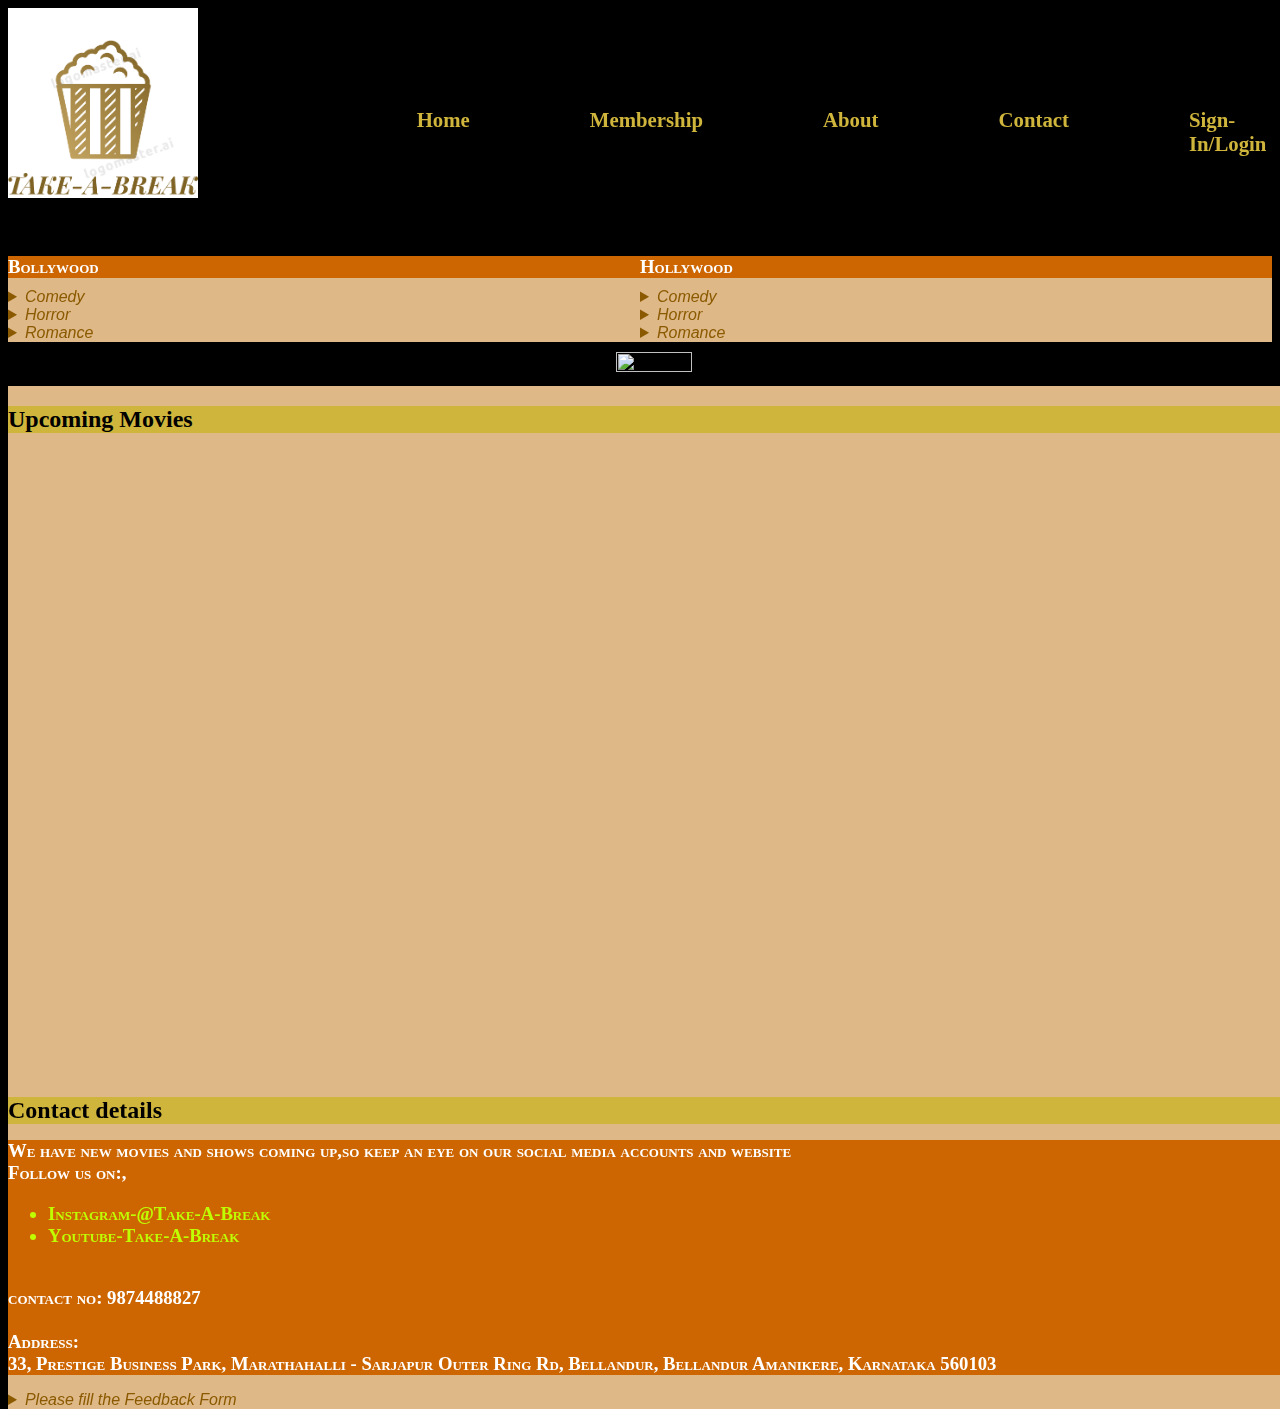
==== index.html @ c6314d43 "modified commit" ====
<!DOCTYPE html>
<html>
<head>
	<title>Take-A-Break - Watch TV Shows and Movies Online</title>
	<link rel="shortcut icon" type="image/png" href="logo-icon.png">
	<link rel="stylesheet" href="TAB.css">
</head>
<body>
	<nav class="total">
		<img src="logo.png"alt="logo"/>
		<<nav class="top">
			<a href="">Home</a>
		    <a href="">Membership</a>
		    <a href="about.html">About</a>
		    <a href="">Contact</a>
		    <a href="">Sign-In/Login</a>
		</nav>


	</nav>
	<nav class="middle">
	<section>
		<h3>Bollywood</h3>
        <details ><summary>Comedy</summary>
        <ul>
            <li><a href="https://youtu.be/VgQUwsUHdqc">Golmaal Again</a></li>
            <li><a href="https://youtu.be/K0eDlFX9GMc">3 idiots</a></li>
            <li><a href="https://youtu.be/N_WD28tkyEk">Entertainment</a></li>
            <li><a href="https://youtu.be/SOXWc32k4zA">PK</a></li>
            <li><a href="https://youtu.be/6lCGvu-hwX4">Munna Bhai M.B.B.S</a></li>
            <li><a href="https://youtu.be/BtQqo_4ypkM">Hera Pheri</a></li>
        </ul>
        </details>
        <details ><summary>Horror</summary>
        <ul>
            <li><a href="https://youtu.be/PQKu78NnyvU">Pari</a></li>
            <li><a href="https://youtu.be/gzeaGcLLl_A">Stree</a></li>
            <li><a href="https://youtu.be/V496LGfxr38">Raaz Reboot</a></li>
            <li><a href="https://youtu.be/e0pdoezNhmc">Alone</a></li>
            <li><a href="https://youtu.be/yy1Fdp_h4mM">1920:Evil Returns</a></li>
            <li><a href="https://youtu.be/hsab-HJ7kqc">Ghost Stories</a></li>
        </ul>
        </details>
        <details ><summary>Romance</summary>
        <ul>
            <li><a href="https://youtu.be/zRuL6Ykrnrg">Malaal</a></li>
            <li><a href="https://youtu.be/RiANSSgCuJk">Kabir Singh</a></li>
            <li><a href="https://youtu.be/FyXXgpPqe6w">Aashiqui 2</a></li>
            <li><a href="https://youtu.be/StphRCLkx6Q">Goliyon ki rasleela:Ramleela</a></li>
            <li><a href="https://youtu.be/EZ8lTqDmSyQ">Love Aaj Kal</a></li>
            <li><a href="https://youtu.be/CGyAaR2aWcA">2 States</a></li>
        </ul>
        </details>
    </section>
    <section>
    <h3>Hollywood</h3>
    <details ><summary>Comedy</summary>
    <ul>
    <li><a href="https://youtu.be/YVYzxm_RqMg">Isn't it Romantic</a></li>
    <li><a href="https://youtu.be/qmxMAdV6s4U">Game Night</a></li>
    <li><a href="https://youtu.be/RfFcaV5O7SU">Blockers</a></li>
    <li><a href="https://youtu.be/1O3iRdiplB0">The Heat</a></li>
    <li><a href="https://youtu.be/cv01Mcdf8rI">Knocked Up</a></li>
    <li><a href="https://youtu.be/S5jiaHvx-kY">Long Shot</a></li>
   
    </ul>
    </details>
    <details ><summary>Horror</summary>
    <ul>
   
    <li><a href="https://youtu.be/xhJ5P7Up3jA">It Chapter Two</a></li>
    <li><a href="https://youtu.be/WR7cc5t7tv8">A Quiet Place</a></li>
    <li><a href="https://youtu.be/O2NKzO-fxwQ">The Grudge</a></li>
    <li><a href="https://youtu.be/hAUTdjf9rko">It</a></li>
    <li><a href="https://youtu.be/pzD9zGcUNrw">The Nun</a></li>
    <li><a href="https://youtu.be/H6MLJG0RdDE">Crawl</a></li>
   
    </ul>
    </details>
    <details ><summary>Romance</summary>
    <ul>
    <li><a href="https://youtu.be/ZHYSeSAXQf4">Just Wright</a></li>
    <li><a href="https://youtu.be/vmSpCLefjnw">When Harry met Sally</a></li>
    <li><a href="https://youtu.be/nSbzyEJ8X9E">A star is born</a></li>
    <li><a href="https://youtu.be/4RI0QvaGoiI">Nothing hill</a></li>
    <li><a href="https://youtu.be/FC6biTjEyZw">The Notebook</a></li>
    <li><a href="https://youtu.be/kVrqfYjkTdQ">Titanic</a></li>
   
    </ul>
    </details>
    
    </section>
</nav>
<nav class="pro">
    <div class="img2">
	<img src="https://i.pinimg.com/originals/11/4c/c4/114cc4cc13deb0e451fafd324b8a17e4.jpg"/>
    </div>
</nav>
<section>
	<h2>Upcoming Movies</h2><br>
	<iframe width="500" height="300" src="https://www.youtube.com/embed/u5r77-OQwa8" frameborder="0" allow="accelerometer; autoplay; encrypted-media; gyroscope; picture-in-picture" allowfullscreen></iframe><br><br>
	<iframe width="500" height="300" src="https://www.youtube.com/embed/ZUIEOMOxIDo" frameborder="0" allow="accelerometer; autoplay; encrypted-media; gyroscope; picture-in-picture" allowfullscreen></iframe>
 <h2>Contact details</h2>
<p> 
	<h3>
	We have new movies and shows coming up,so keep an eye on our social media accounts and website<br>
	Follow us on:,<br>
	<ul>
		<li>Instagram-@Take-A-Break</li>
		<li>Youtube-Take-A-Break</li>
	</ul>
	<br>
	contact no: 9874488827<br><br>
	Address:<br>
	33, Prestige Business Park, Marathahalli - Sarjapur Outer Ring Rd, Bellandur, Bellandur Amanikere, Karnataka 560103
    </h3>
</p>
<footer>
    <details><summary>Please fill the Feedback Form</summary>
    <h1><center>Take-A-Break</center></h1>  
<form action="https://www.codetextpro.com/p/contact-us.html" method="post">  
<fieldset>    
<legend>    
Your Details:    
</legend>    
<label>    
Name:     <input type="text" name="name" size="30" maxlength="100">    
</label>    
<br />    
<label>    
Email:     <input type="email" name="email" size="30" maxlength="100">    
</label>    
<br />  
</fieldset>  
<br />  
<fieldset>    
<legend>     Your Review:    </legend>    
<p>    
<label for="hear-about">      
How did you hear about us?    
</label>    
<select name="referrer" id="hear-about">      
<option value="google">Google</option>      
<option value="friend">Friend</option>      
<option value="advert">Advert</option>      
<option value="other">Other</option>
</select>
</p>
</p>

 Would you visit again?    
<br />    
<label>      
<input type="radio" name="rating" value="yes" />      
Yes    
</label>    
<label>      
<input type="radio" name="rating" value="no" />      
No    
</label>    
<label>      
<input type="radio" name="rating" value="maybe" />      
Maybe    
</label>    
</p>    
<p>    
<label for="comments">      
Comments:    
</label>    
<br />    
<textarea rows="4" cols="40" id="comments">    
</textarea>  
 </p>    
<label>    
<input type="checkbox" name="subscribe" checked="checked" />      
Sign me up for email updates    
</label>    
<br />    
<input type="submit" value="Submit review" />  
</fieldset>  
</form>
</details>

</footer>




</body>
</html>
---- TAB.css ----
nav img{
	float:left;
	width:15%;
	height:15%;
	

}
.total{
	display:flex;


}
.top{
	float:right;
	display:flex;
	margin-right:0 auto;
	padding:40px;
	padding-left:150px;
}
nav a{
	text-decoration: none;
	padding:60px;
	font-family: Ariel;
	font-size:130%;
	color:#cfb53b;
	font-weight:bolder;

}
h3 {
background-color:#CD6600;
color:white;
font-variant: small-caps;
text-align:left;
margin-top:0px;
margin-bottom:10px;

}
summary{
font-family: arial;
    font-style: italic;
    color:#8B5A00;
}
section{
background-color:#DEB887;
display:inline-block;
float:left;
width:120%;


}
a{
text-decoration: none;
color:white;
}
ul{
list-style-image:url("https://s3-us-west-2.amazonaws.com/s.cdpn.io/389177/lightning.png");
font-family:"Verdana,sans-serif";
color:#bfff00;
}
a:hover{
/*background-color:grey;*/
color:#CD6600;
text-decoration: underline;
text-decoration-color:#CD6600;
}
.middle{
	display:flex;
}
.pro{
	float:center;
	margin:10px;
	width:300%;
	text-align:center;
	display:flex;
}
body{
	background-color: black;
}
h2{
	background-color:#cfb53b;
	margin-bottom:0px;
}
.img2{
	height:50%;
	width:150%;
	margin-left:380px;
}
nav div.img2:hover{
	opacity:0.3;

}
legend {
color: green;
}
label {
color: black;
}
iframe{
	margin-left:400px;
}
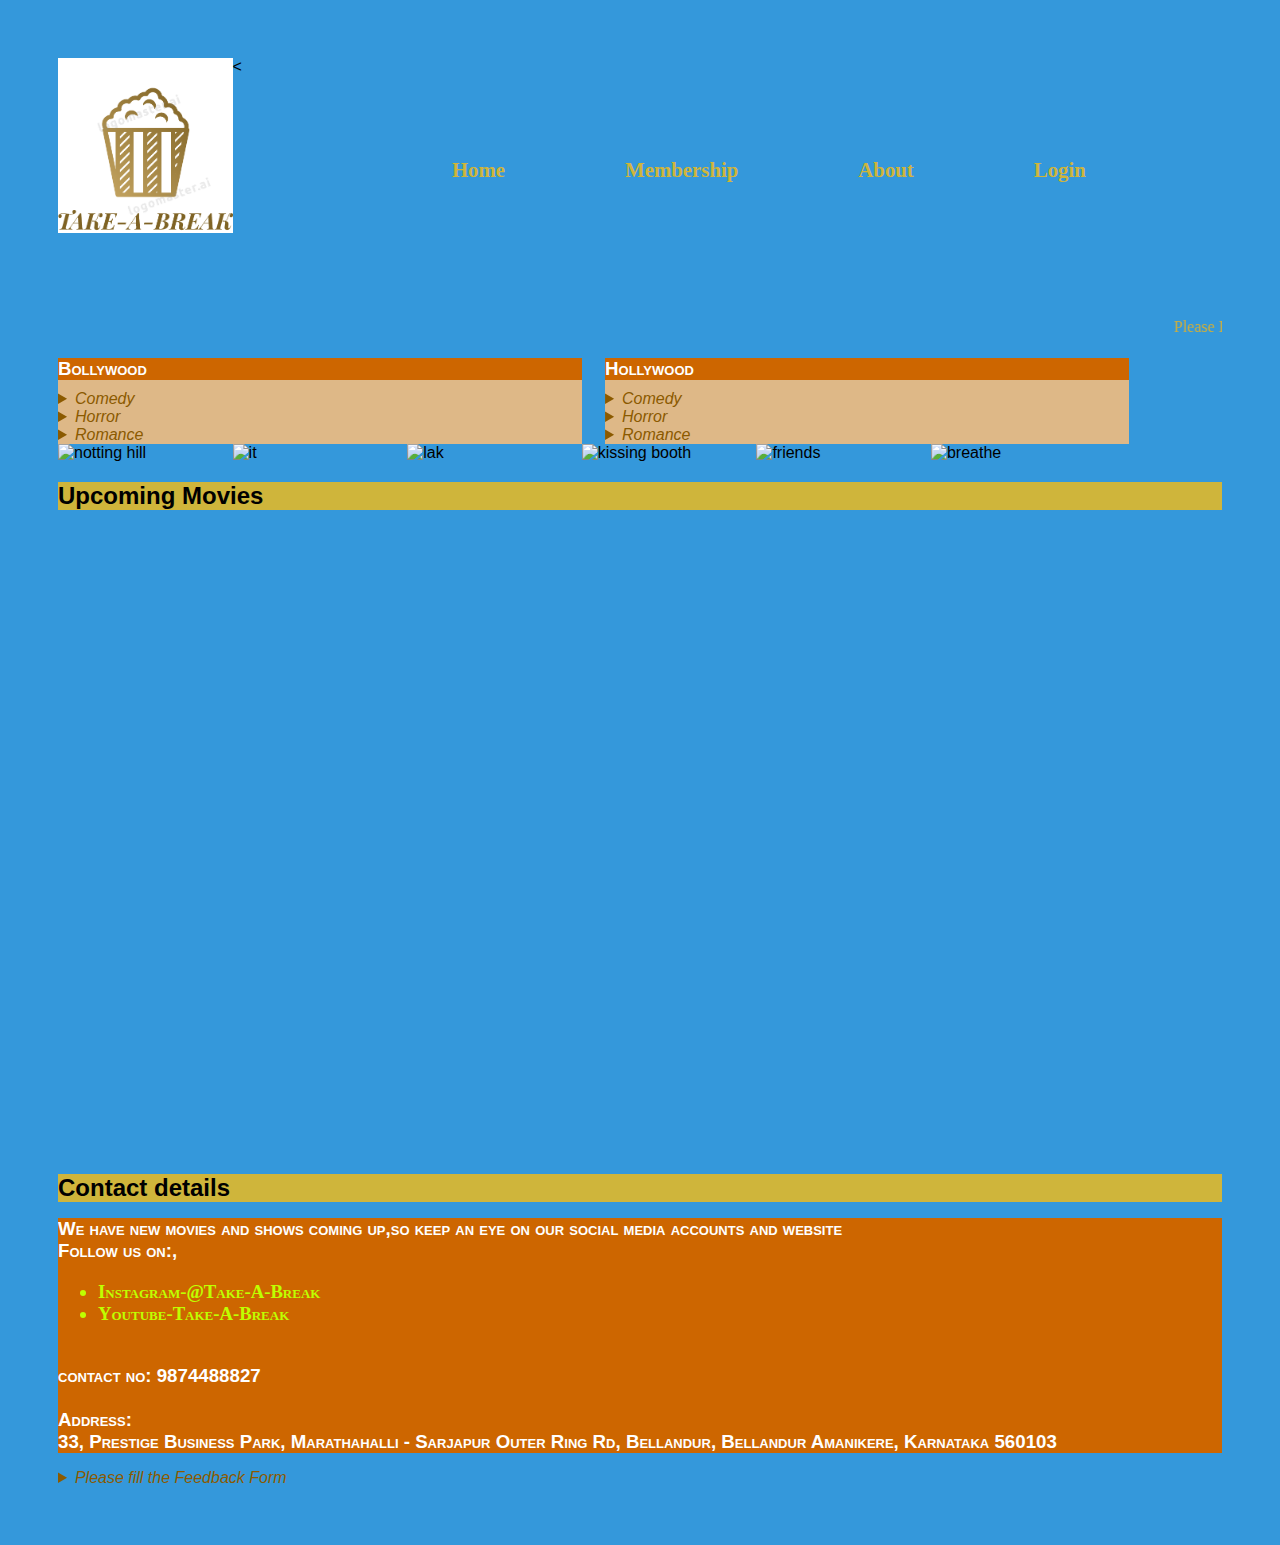
==== commit 75f20e37: "update 5" ====
--- a/index.html
+++ b/index.html
@@ -1,26 +1,28 @@
 <!DOCTYPE html>
 <html>
 <head>
-	<title>Take-A-Break - Watch TV Shows and Movies Online</title>
-	<link rel="shortcut icon" type="image/png" href="logo-icon.png">
-	<link rel="stylesheet" href="TAB.css">
+    <title>Take-A-Break - Watch TV Shows and Movies Online</title>
+    <link rel="shortcut icon" type="image/png" href="images/logo-icon.png">
+    <link rel="stylesheet" href="css/TAB.css">
 </head>
 <body>
-	<nav class="total">
-		<img src="logo.png"alt="logo"/>
-		<<nav class="top">
-			<a href="">Home</a>
-		    <a href="">Membership</a>
-		    <a href="about.html">About</a>
-		    <a href="">Contact</a>
-		    <a href="">Sign-In/Login</a>
-		</nav>
-
-
-	</nav>
-	<nav class="middle">
-	<section>
-		<h3>Bollywood</h3>
+    <nav class="total">
+        <img src="images/logo.png"alt="logo"/>
+        <<nav class="top">
+            <a href="">Home</a>
+            <a href="html/membership.html">Membership</a>
+            <a href="html/about.html">About</a>
+            <a href="html/signin.html">Login</a>
+        </nav>
+
+
+    </nav>
+    <br><br>
+    <marquee>Please LOGIN to watch your favourite TV shows and movies!</marquee>
+    <br><br>
+   
+    <section>
+        <h3>Bollywood</h3>
         <details ><summary>Comedy</summary>
         <ul>
             <li><a href="https://youtu.be/VgQUwsUHdqc">Golmaal Again</a></li>
@@ -88,33 +90,42 @@
    
     </ul>
     </details>
-    
+   
     </section>
+    <br>
+    <br>
+<nav>
+  <img src="https://i.pinimg.com/originals/3e/34/4c/3e344c0b137e780a0454cf5d1cd074d6.jpg" alt="notting hill">
+  <img src="https://upload.wikimedia.org/wikipedia/en/5/5a/It_%282017%29_poster.jpg" alt="it">
+  <img src="https://upload.wikimedia.org/wikipedia/en/thumb/4/4c/Love_Aaj_Kal_film_poster.jpg/220px-Love_Aaj_Kal_film_poster.jpg" alt="lak">
+  <img src="https://m.media-amazon.com/images/M/MV5BOWQ5ZGU2ZGQtOTJjYi00MWI3LWE1ZDQtM2EzOGI2MzJjNTA4XkEyXkFqcGdeQXVyMTkxNjUyNQ@@._V1_UY268_CR1,0,182,268_AL_.jpg" alt="kissing booth">
+  <img src="https://wallpapercave.com/wp/wp4112166.jpg" alt="friends">
+  <img src="https://static.abplive.com/wp-content/uploads/2020/07/12213615/Breathe-Into-The-Shadows-Amit-Sadh-COVID-19-Coronavirus-Abhishek-Bachchan-Amitabh-Bachchan.jpg?impolicy=abp_cdn&imwidth=720" alt="breathe">
 </nav>
-<nav class="pro">
-    <div class="img2">
-	<img src="https://i.pinimg.com/originals/11/4c/c4/114cc4cc13deb0e451fafd324b8a17e4.jpg"/>
-    </div>
-</nav>
-<section>
-	<h2>Upcoming Movies</h2><br>
-	<iframe width="500" height="300" src="https://www.youtube.com/embed/u5r77-OQwa8" frameborder="0" allow="accelerometer; autoplay; encrypted-media; gyroscope; picture-in-picture" allowfullscreen></iframe><br><br>
-	<iframe width="500" height="300" src="https://www.youtube.com/embed/ZUIEOMOxIDo" frameborder="0" allow="accelerometer; autoplay; encrypted-media; gyroscope; picture-in-picture" allowfullscreen></iframe>
+
+   
+<div>
+    <h2>Upcoming Movies</h2><br>
+    <iframe width="500" height="300" src="https://www.youtube.com/embed/u5r77-OQwa8" frameborder="0" allow="accelerometer; autoplay; encrypted-media; gyroscope; picture-in-picture" allowfullscreen></iframe><br><br>
+    <iframe width="500" height="300" src="https://www.youtube.com/embed/ZUIEOMOxIDo" frameborder="0" allow="accelerometer; autoplay; encrypted-media; gyroscope; picture-in-picture" allowfullscreen></iframe>
+</div>
+<div>
  <h2>Contact details</h2>
-<p> 
-	<h3>
-	We have new movies and shows coming up,so keep an eye on our social media accounts and website<br>
-	Follow us on:,<br>
-	<ul>
-		<li>Instagram-@Take-A-Break</li>
-		<li>Youtube-Take-A-Break</li>
-	</ul>
-	<br>
-	contact no: 9874488827<br><br>
-	Address:<br>
-	33, Prestige Business Park, Marathahalli - Sarjapur Outer Ring Rd, Bellandur, Bellandur Amanikere, Karnataka 560103
+<p>
+    <h3>
+    We have new movies and shows coming up,so keep an eye on our social media accounts and website<br>
+    Follow us on:,<br>
+    <ul>
+        <li>Instagram-@Take-A-Break</li>
+        <li>Youtube-Take-A-Break</li>
+    </ul>
+    <br>
+    contact no: 9874488827<br><br>
+    Address:<br>
+    33, Prestige Business Park, Marathahalli - Sarjapur Outer Ring Rd, Bellandur, Bellandur Amanikere, Karnataka 560103
     </h3>
 </p>
+</div>
 <footer>
     <details><summary>Please fill the Feedback Form</summary>
     <h1><center>Take-A-Break</center></h1>  
--- a/css/TAB.css
+++ b/css/TAB.css
@@ -0,0 +1,196 @@
+nav img{
+float:left;
+width:15%;
+height:15%;
+
+
+}
+.total{
+display:flex;
+
+
+}
+.top{
+float:right;
+display:flex;
+margin-right:0 auto;
+padding:40px;
+padding-left:150px;
+}
+nav a{
+text-decoration: none;
+padding:60px;
+font-family: Ariel;
+font-size:130%;
+color:#cfb53b;
+font-weight:bolder;
+
+}
+h3 {
+background-color:#CD6600;
+color:white;
+font-variant: small-caps;
+text-align:left;
+margin-top:0px;
+margin-bottom:10px;
+
+}
+summary{
+font-family: arial;
+    font-style: italic;
+    color:#8B5A00;
+}
+section{
+background-color:#DEB887;
+display:inline-block;
+float:left;
+width:40%;
+margin-right: 2%;
+
+
+}
+a{
+text-decoration: none;
+color:white;
+}
+ul{
+list-style-image:url("https://s3-us-west-2.amazonaws.com/s.cdpn.io/389177/lightning.png");
+font-family:"Verdana,sans-serif";
+color:#bfff00;
+}
+a:hover{
+/*background-color:grey;*/
+color:#CD6600;
+text-decoration: underline;
+text-decoration-color:#CD6600;
+}
+
+.pro{
+float:center;
+margin:10px;
+width:300%;
+text-align:center;
+
+}
+body{
+background-color: black;
+background-image: url("https://images.unsplash.com/photo-1517147711368-52e6e89b0c04?ixlib=rb-1.2.1&auto=format&fit=crop&w=1050&q=80");
+background-size: 100%;
+}
+h2{
+background-color:#cfb53b;
+margin-bottom:0px;
+}
+.img2{
+height:50%;
+width:50%;
+margin-left:2%;
+border:2px solid #d4af37;
+}
+.img2:hover{
+opacity:0.3;
+
+}
+legend {
+color: green;
+}
+label {
+color: #d4af37;
+}
+iframe{
+margin-left:400px;
+display: inline-block;
+}
+section{
+display:inline-block;
+float:left;
+width:45%;
+}
+div{
+display: inline-block;
+width:100%;
+}
+marquee{
+color:#d4af37;
+font-family: "sans-serif,arial";
+}
+* {
+box-sizing: border-box;
+}
+
+*:focus {
+    outline: none;
+}
+body {
+font-family: Arial;
+background-color: #3498DB;
+padding: 50px;
+}
+.login {
+margin-left: 450px ;
+width: 300px;
+}
+.login-screen {
+background-color:#cfb53b;
+padding: 20px;
+border-radius: 5px
+/*margin-left:500px;*/
+float:center;
+}
+
+.app-title {
+text-align: center;
+color: #777;
+}
+
+.login-form {
+text-align: center;
+}
+.control-group {
+margin-bottom: 10px;
+}
+
+input {
+text-align: center;
+background-color: #ECF0F1;
+border: 2px solid transparent;
+border-radius: 3px;
+font-size: 16px;
+font-weight: 200;
+padding: 10px 0;
+width: 250px;
+transition: border .5s;
+}
+
+input:focus {
+border: 2px solid #3498DB;
+box-shadow: none;
+}
+
+.btn {
+  border: 2px solid transparent;
+  background: #3498DB;
+  color: #ffffff;
+  font-size: 16px;
+  line-height: 25px;
+  padding: 10px 0;
+  text-decoration: none;
+  text-shadow: none;
+  border-radius: 3px;
+  box-shadow: none;
+  transition: 0.25s;
+  display: block;
+  width: 250px;
+  margin: 0 auto;
+}
+
+.btn:hover {
+  background-color: #2980B9;
+}
+
+.login-link {
+  font-size: 12px;
+  color: #444;
+  display: block;
+    margin-top: 12px;
+}
